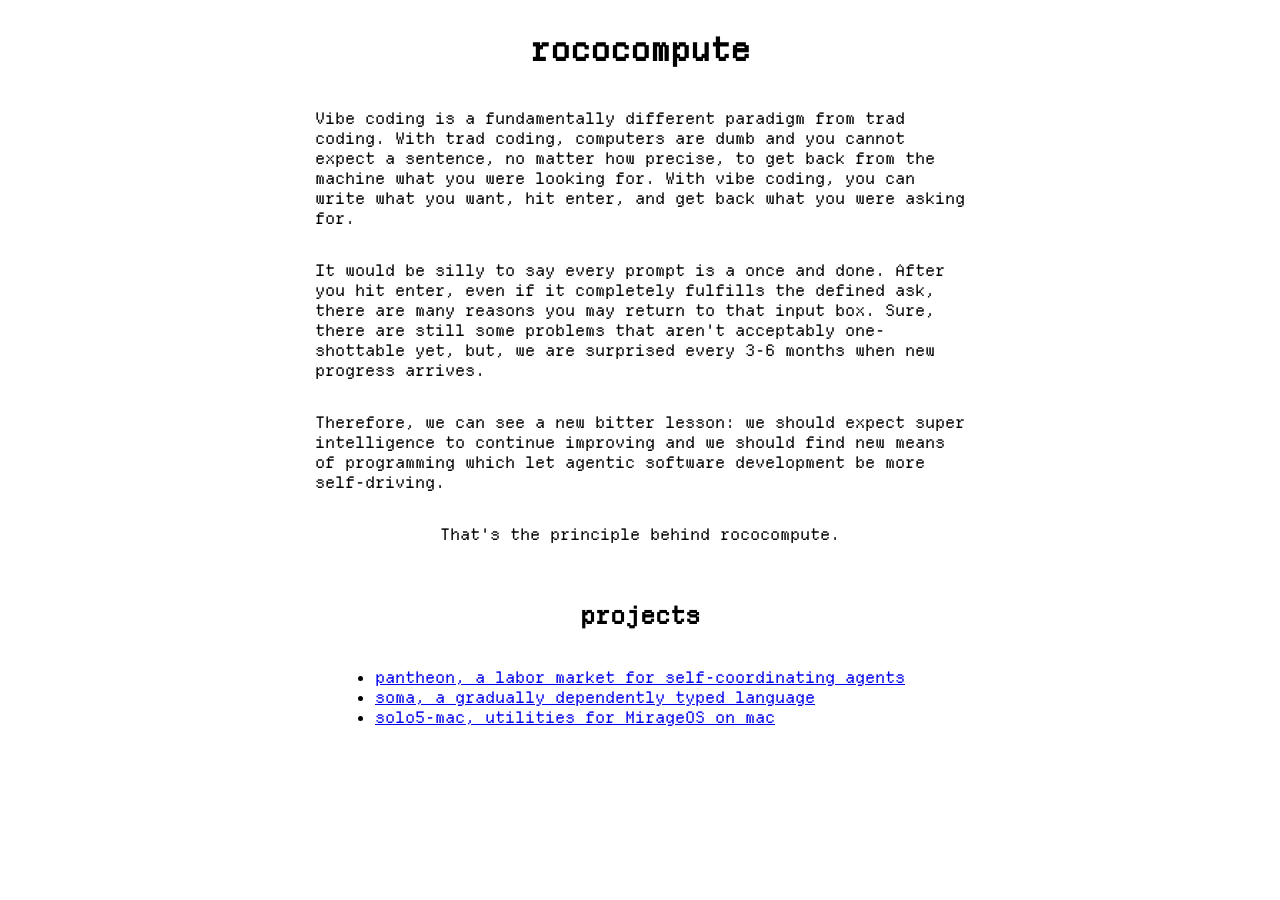
==== index.html @ be882dc3 "wording" ====
<!DOCTYPE html>
<html>
  <head>
    <title>rococompute</title>
    <link rel="stylesheet" href="/styles.css" />
  </head>
  <body>
    <div id="content">
      <h1>rococompute</h1>
      <p>Vibe coding is a fundamentally different paradigm from trad coding. With trad coding, computers are dumb and you cannot expect a sentence, no matter how precise, to get back from the machine what you were looking for. With vibe coding, you can write what you want, hit enter, and get back what you were asking for.</p>
      <p>It would be silly to say every prompt is a once and done. After you hit enter, even if it completely fulfills the defined ask, there are many reasons you may return to that input box. Sure, there are still some problems that aren't acceptably one-shottable yet, but, we are surprised every 3-6 months when new progress arrives.</p>
      <p>Therefore, we can see a new bitter lesson: we should expect super intelligence to continue improving and we should find new means of programming which let agentic software development be more self-driving.</p>
      <p>That's the principle behind rococompute.</p>
      <br/>
      <h2>projects</h2>
      <ul>
	<li><a href="/pantheon.html">pantheon, a labor market for self-coordinating agents</a></li>
	<li><a href="/soma.html">soma, a gradually dependently typed language</a></li>
	<li><a href="/solo5-mac.html">solo5-mac, utilities for MirageOS on mac</a></li>
      </ul>
    </div>
  </body>
</html>
---- styles.css ----
@font-face {
    font-family: 'DepartureMono';
    src: url('fonts/DepartureMono-Regular.woff') format('woff');
    font-weight: normal;
    font-style: normal;
    font-display: swap;
}

body {
    font-family: 'DepartureMono';
}

#content {
    display: flex;
    flex-direction: column;
    justify-content: center;
    align-items: center;
}

#content > * {
    max-width: 650px;
    padding: 0 25px;
}
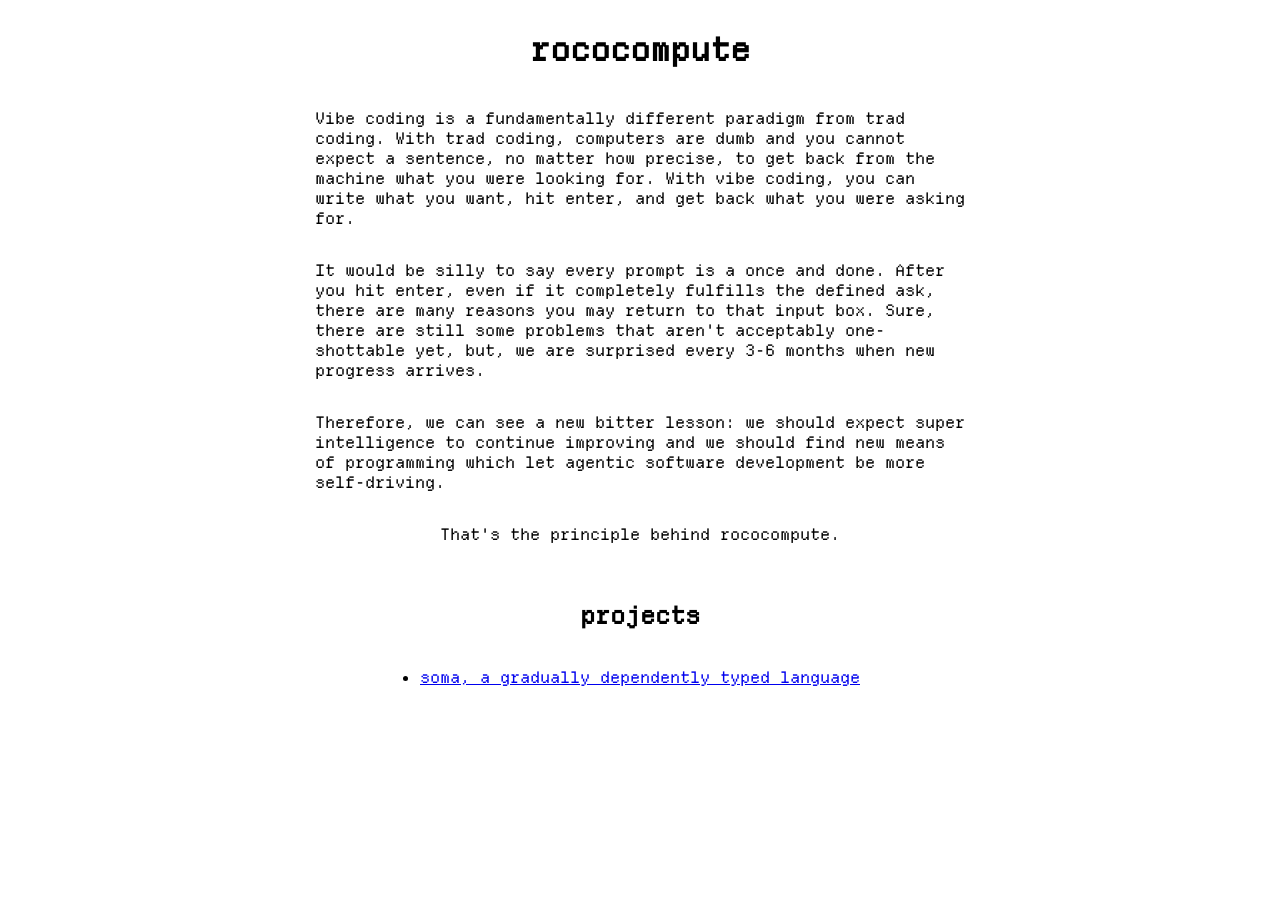
==== commit afbdb525: "comments" ====
--- a/index.html
+++ b/index.html
@@ -14,9 +14,9 @@
       <br/>
       <h2>projects</h2>
       <ul>
-	<li><a href="/pantheon.html">pantheon, a labor market for self-coordinating agents</a></li>
+	<!-- <li><a href="/pantheon.html">pantheon, a labor market for self-coordinating agents</a></li> -->
 	<li><a href="/soma.html">soma, a gradually dependently typed language</a></li>
-	<li><a href="/solo5-mac.html">solo5-mac, utilities for MirageOS on mac</a></li>
+	<!-- <li><a href="/solo5-mac.html">solo5-mac, utilities for MirageOS on mac</a></li> -->
       </ul>
     </div>
   </body>
--- a/styles.css
+++ b/styles.css
@@ -21,3 +21,32 @@
     max-width: 650px;
     padding: 0 25px;
 }
+
+pre, code {
+    font-family: inherit;
+}
+
+#content > pre {
+    box-sizing: border-box;
+    width: calc(100% - 50px);
+    padding: 12px 16px;
+    overflow-x: auto;
+    background: #f6f8fa;
+    border-radius: 4px;
+}
+
+/* highlight.js: soma (js/soma.js) and typescript */
+.hljs-comment { color: #636c76; }
+.hljs-keyword { color: #7c3aed; }
+.hljs-built_in { color: #c2410c; }
+.hljs-type, .hljs-attr { color: #0e7490; }
+.hljs-title.function_, .hljs-title { color: #1d4ed8; }
+.hljs-string { color: #15803d; }
+.hljs-number, .hljs-literal, .hljs-meta { color: #b45309; }
+.hljs-operator { color: #57606a; }
+
+p code {
+    background: #f6f8fa;
+    padding: 0 4px;
+    border-radius: 3px;
+}
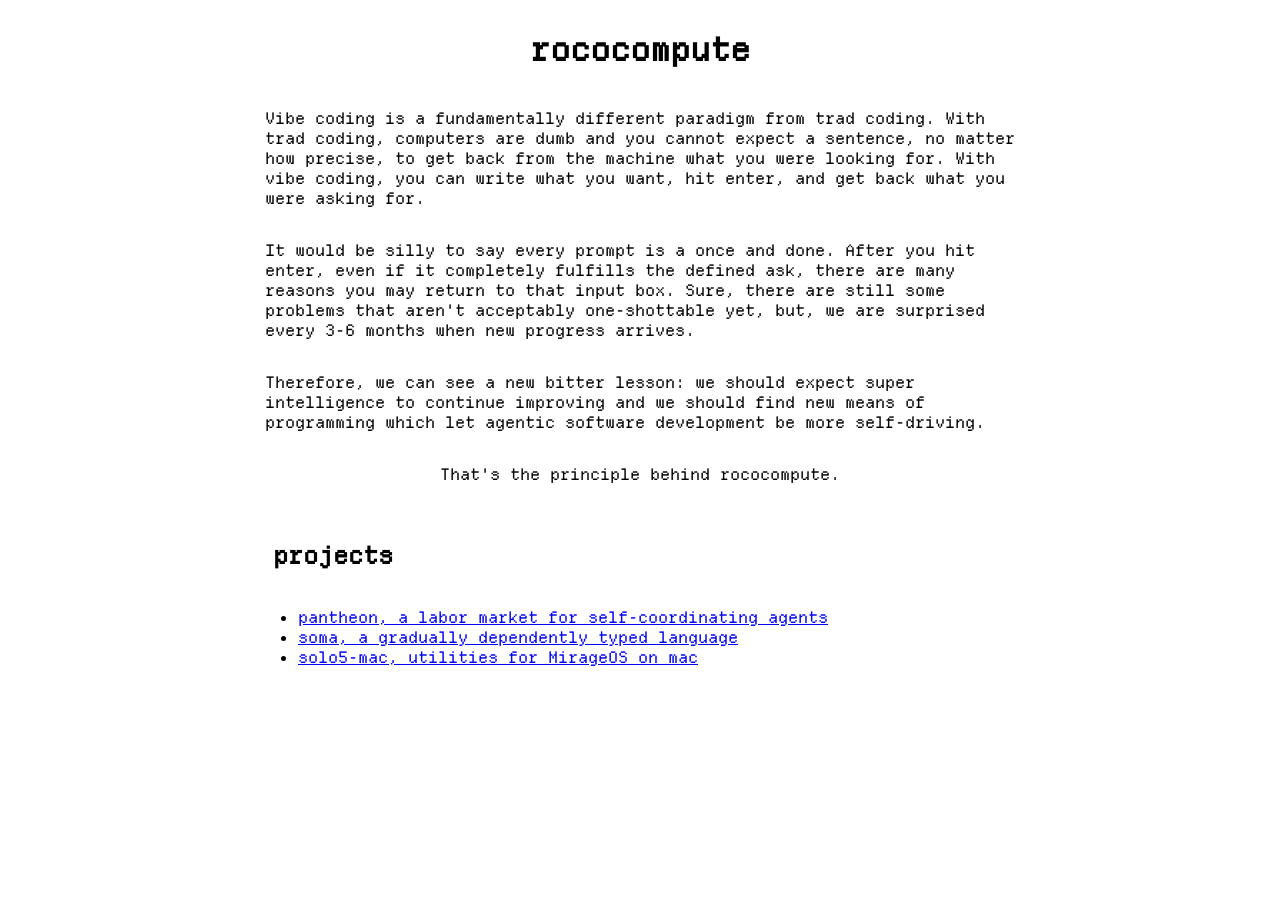
==== commit 3a262857: "doing stuff" ====
--- a/index.html
+++ b/index.html
@@ -3,6 +3,17 @@
   <head>
     <title>rococompute</title>
     <link rel="stylesheet" href="/styles.css" />
+    <style>
+      h2, h3, h4 {
+	  align-self: flex-start;
+	  margin-left: calc(max(50vw - 400px, 0px));
+      }
+
+      ul {
+	  align-self: flex-start;
+	  margin-left: calc(max(50vw - 375px, 0px));
+      }
+    </style>
   </head>
   <body>
     <div id="content">
@@ -14,9 +25,9 @@
       <br/>
       <h2>projects</h2>
       <ul>
-	<!-- <li><a href="/pantheon.html">pantheon, a labor market for self-coordinating agents</a></li> -->
+	<li><a href="/pantheon.html">pantheon, a labor market for self-coordinating agents</a></li>
 	<li><a href="/soma.html">soma, a gradually dependently typed language</a></li>
-	<!-- <li><a href="/solo5-mac.html">solo5-mac, utilities for MirageOS on mac</a></li> -->
+	<li><a href="/solo5-mac.html">solo5-mac, utilities for MirageOS on mac</a></li>
       </ul>
     </div>
   </body>
--- a/styles.css
+++ b/styles.css
@@ -18,7 +18,7 @@
 }
 
 #content > * {
-    max-width: 650px;
+    max-width: 750px;
     padding: 0 25px;
 }
 
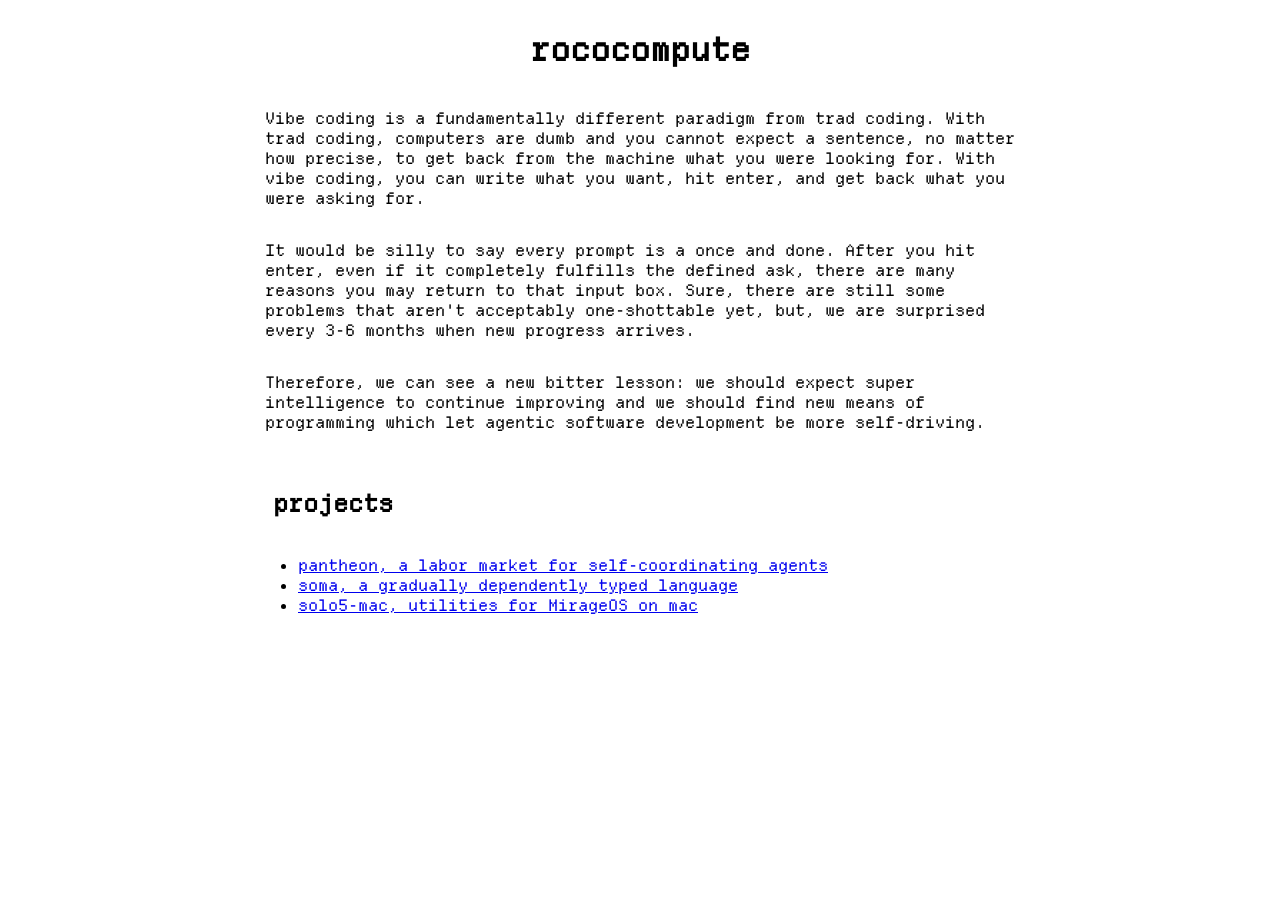
==== commit a7ec9e2d: "simplify + start writing up pantheon" ====
--- a/index.html
+++ b/index.html
@@ -21,7 +21,6 @@
       <p>Vibe coding is a fundamentally different paradigm from trad coding. With trad coding, computers are dumb and you cannot expect a sentence, no matter how precise, to get back from the machine what you were looking for. With vibe coding, you can write what you want, hit enter, and get back what you were asking for.</p>
       <p>It would be silly to say every prompt is a once and done. After you hit enter, even if it completely fulfills the defined ask, there are many reasons you may return to that input box. Sure, there are still some problems that aren't acceptably one-shottable yet, but, we are surprised every 3-6 months when new progress arrives.</p>
       <p>Therefore, we can see a new bitter lesson: we should expect super intelligence to continue improving and we should find new means of programming which let agentic software development be more self-driving.</p>
-      <p>That's the principle behind rococompute.</p>
       <br/>
       <h2>projects</h2>
       <ul>
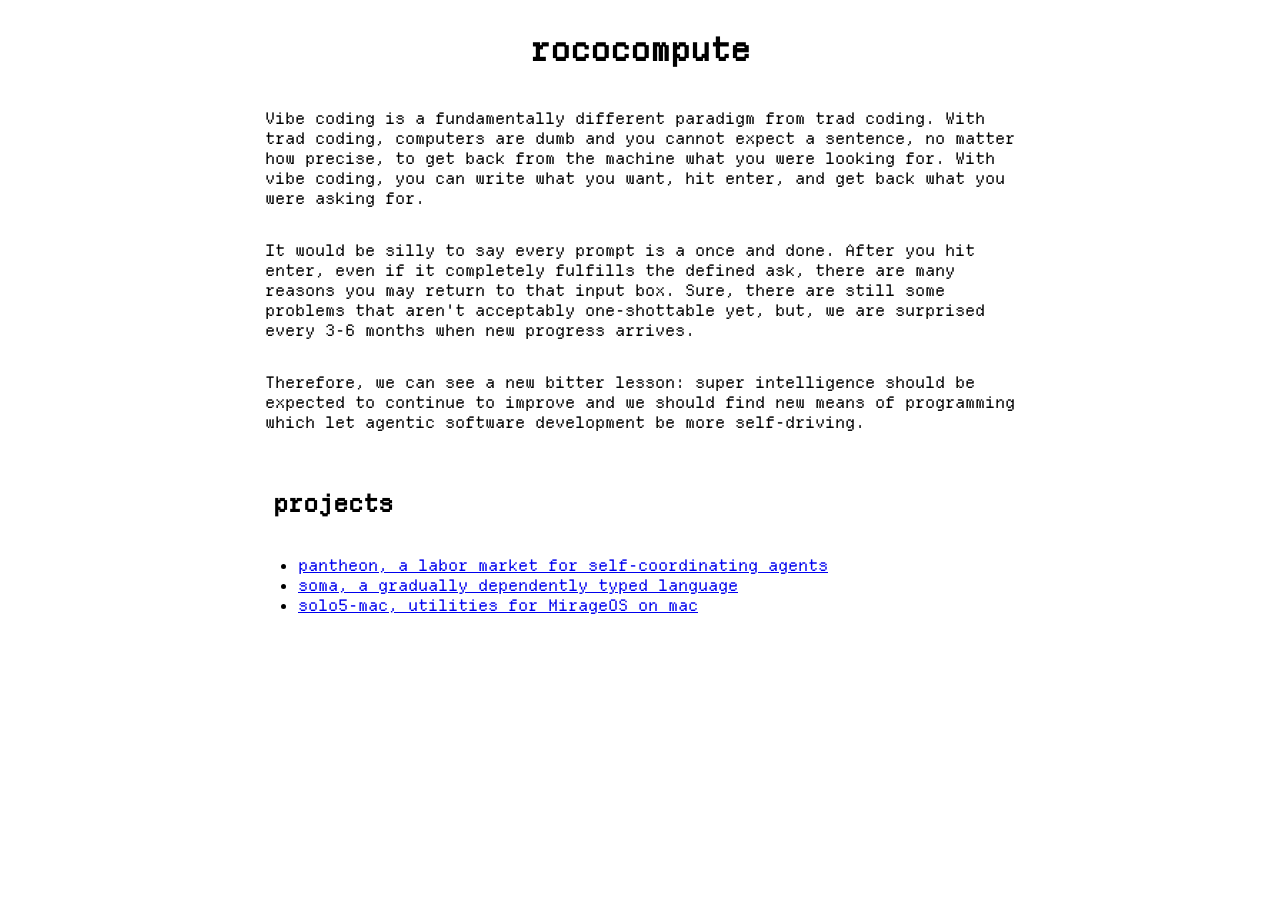
==== commit 880ee5ed: "wording" ====
--- a/index.html
+++ b/index.html
@@ -20,7 +20,7 @@
       <h1>rococompute</h1>
       <p>Vibe coding is a fundamentally different paradigm from trad coding. With trad coding, computers are dumb and you cannot expect a sentence, no matter how precise, to get back from the machine what you were looking for. With vibe coding, you can write what you want, hit enter, and get back what you were asking for.</p>
       <p>It would be silly to say every prompt is a once and done. After you hit enter, even if it completely fulfills the defined ask, there are many reasons you may return to that input box. Sure, there are still some problems that aren't acceptably one-shottable yet, but, we are surprised every 3-6 months when new progress arrives.</p>
-      <p>Therefore, we can see a new bitter lesson: we should expect super intelligence to continue improving and we should find new means of programming which let agentic software development be more self-driving.</p>
+      <p>Therefore, we can see a new bitter lesson: super intelligence should be expected to continue to improve and we should find new means of programming which let agentic software development be more self-driving.</p>
       <br/>
       <h2>projects</h2>
       <ul>
--- a/styles.css
+++ b/styles.css
@@ -50,3 +50,11 @@
     padding: 0 4px;
     border-radius: 3px;
 }
+
+.video-container {
+    width: 100%;
+}
+
+.video-container video {
+    width: 100%;
+}
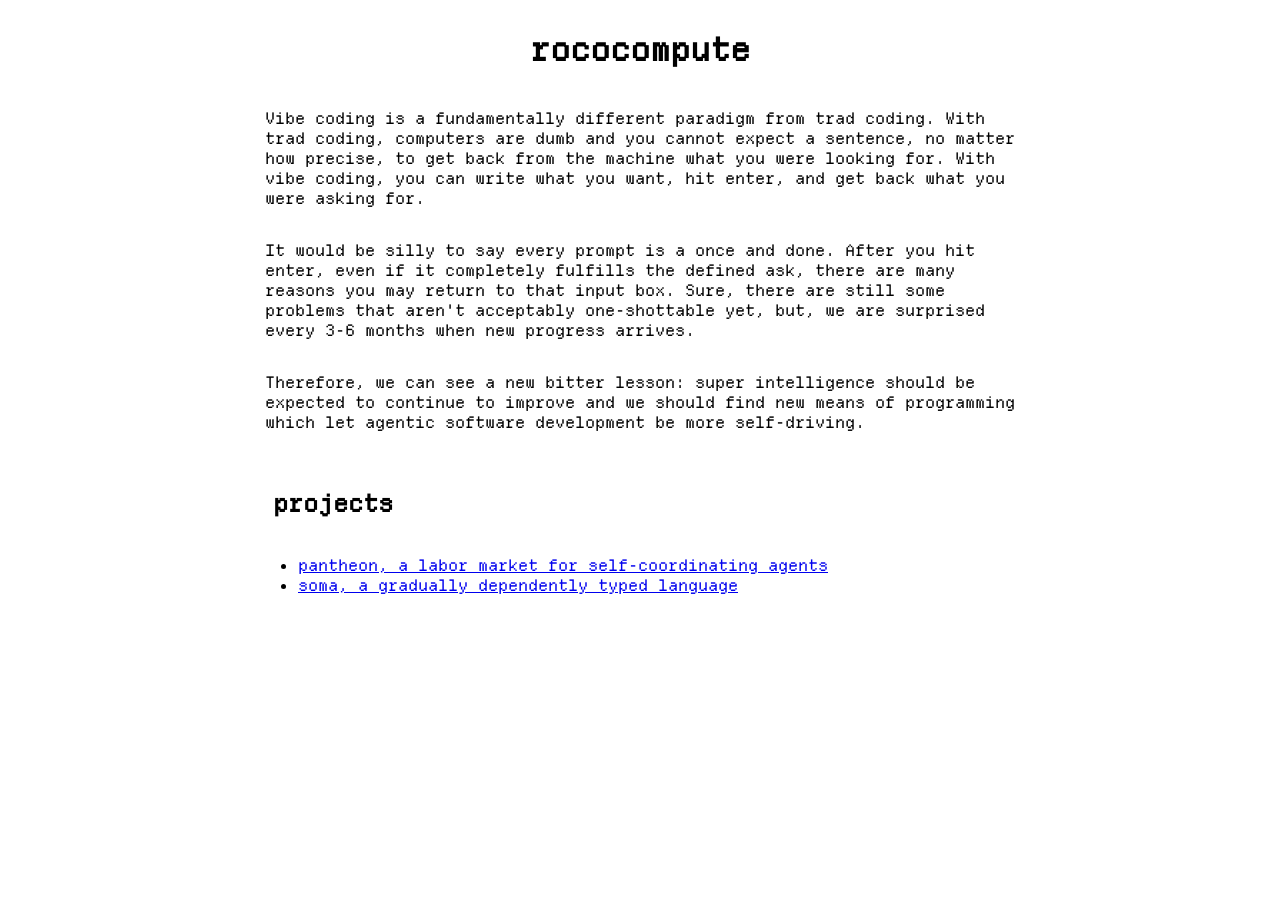
==== commit b4962dec: "comment" ====
--- a/index.html
+++ b/index.html
@@ -26,7 +26,7 @@
       <ul>
 	<li><a href="/pantheon.html">pantheon, a labor market for self-coordinating agents</a></li>
 	<li><a href="/soma.html">soma, a gradually dependently typed language</a></li>
-	<li><a href="/solo5-mac.html">solo5-mac, utilities for MirageOS on mac</a></li>
+	<!-- <li><a href="/solo5-mac.html">solo5-mac, utilities for MirageOS on mac</a></li> -->
       </ul>
     </div>
   </body>
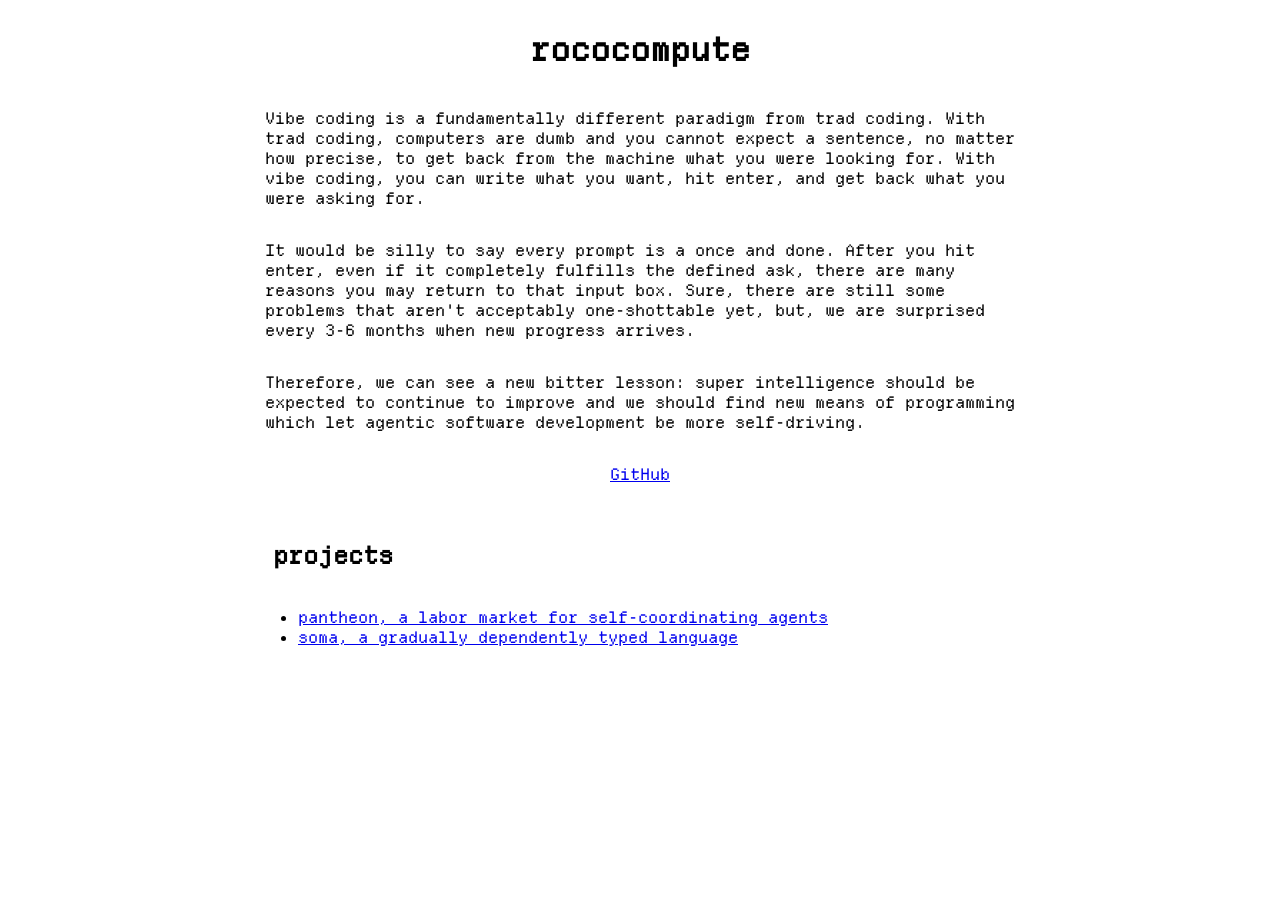
==== commit 35086c0b: "link to github" ====
--- a/index.html
+++ b/index.html
@@ -21,6 +21,7 @@
       <p>Vibe coding is a fundamentally different paradigm from trad coding. With trad coding, computers are dumb and you cannot expect a sentence, no matter how precise, to get back from the machine what you were looking for. With vibe coding, you can write what you want, hit enter, and get back what you were asking for.</p>
       <p>It would be silly to say every prompt is a once and done. After you hit enter, even if it completely fulfills the defined ask, there are many reasons you may return to that input box. Sure, there are still some problems that aren't acceptably one-shottable yet, but, we are surprised every 3-6 months when new progress arrives.</p>
       <p>Therefore, we can see a new bitter lesson: super intelligence should be expected to continue to improve and we should find new means of programming which let agentic software development be more self-driving.</p>
+      <p><a href="https://github.com/rococompute/">GitHub</a></p>
       <br/>
       <h2>projects</h2>
       <ul>
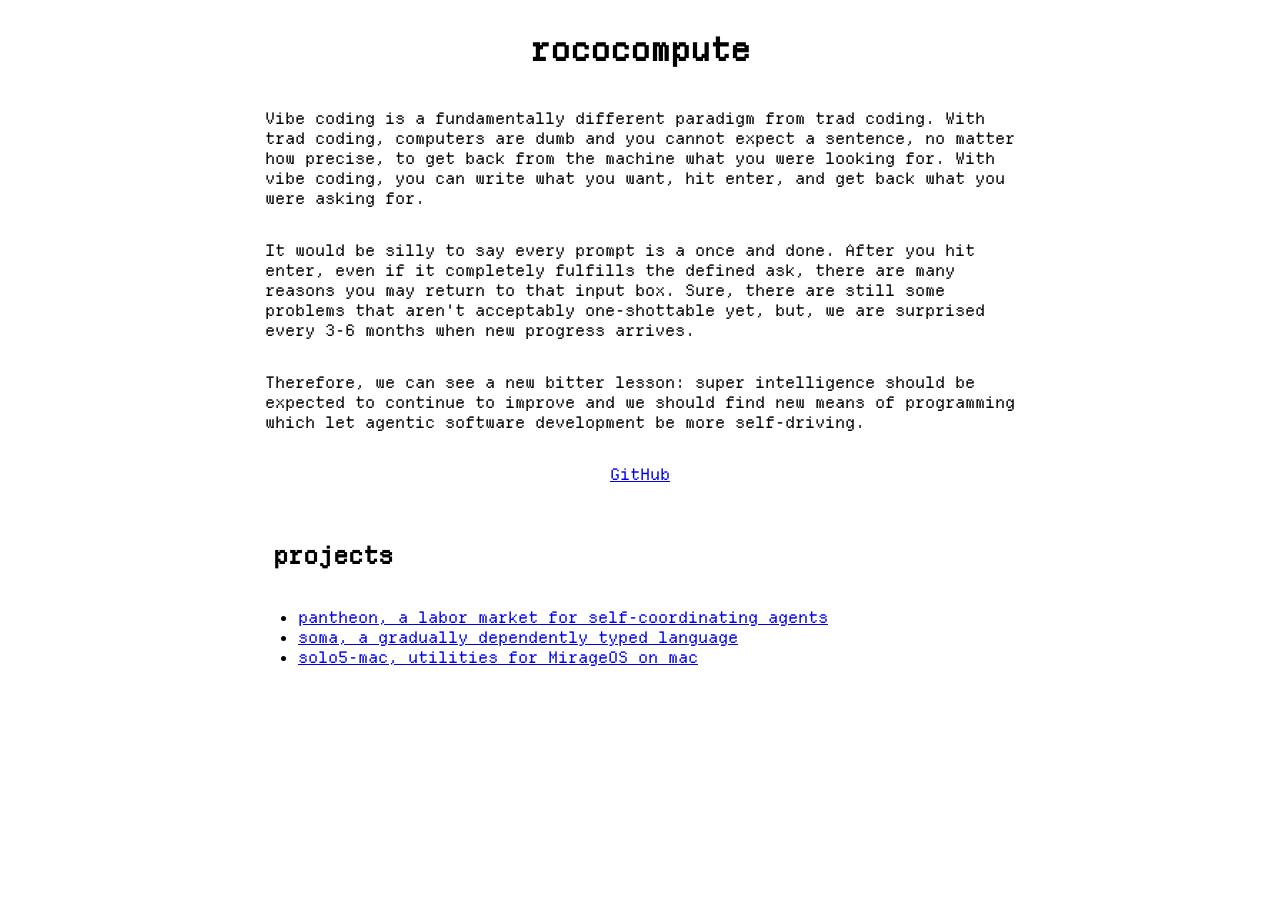
==== commit 56a232c8: "write up stuff for the unikernels" ====
--- a/index.html
+++ b/index.html
@@ -27,7 +27,7 @@
       <ul>
 	<li><a href="/pantheon.html">pantheon, a labor market for self-coordinating agents</a></li>
 	<li><a href="/soma.html">soma, a gradually dependently typed language</a></li>
-	<!-- <li><a href="/solo5-mac.html">solo5-mac, utilities for MirageOS on mac</a></li> -->
+	<li><a href="/solo5-mac.html">solo5-mac, utilities for MirageOS on mac</a></li>
       </ul>
     </div>
   </body>
--- a/styles.css
+++ b/styles.css
@@ -58,3 +58,7 @@
 .video-container video {
     width: 100%;
 }
+
+blockquote {
+    border-left: 2px solid lightgrey;
+}
